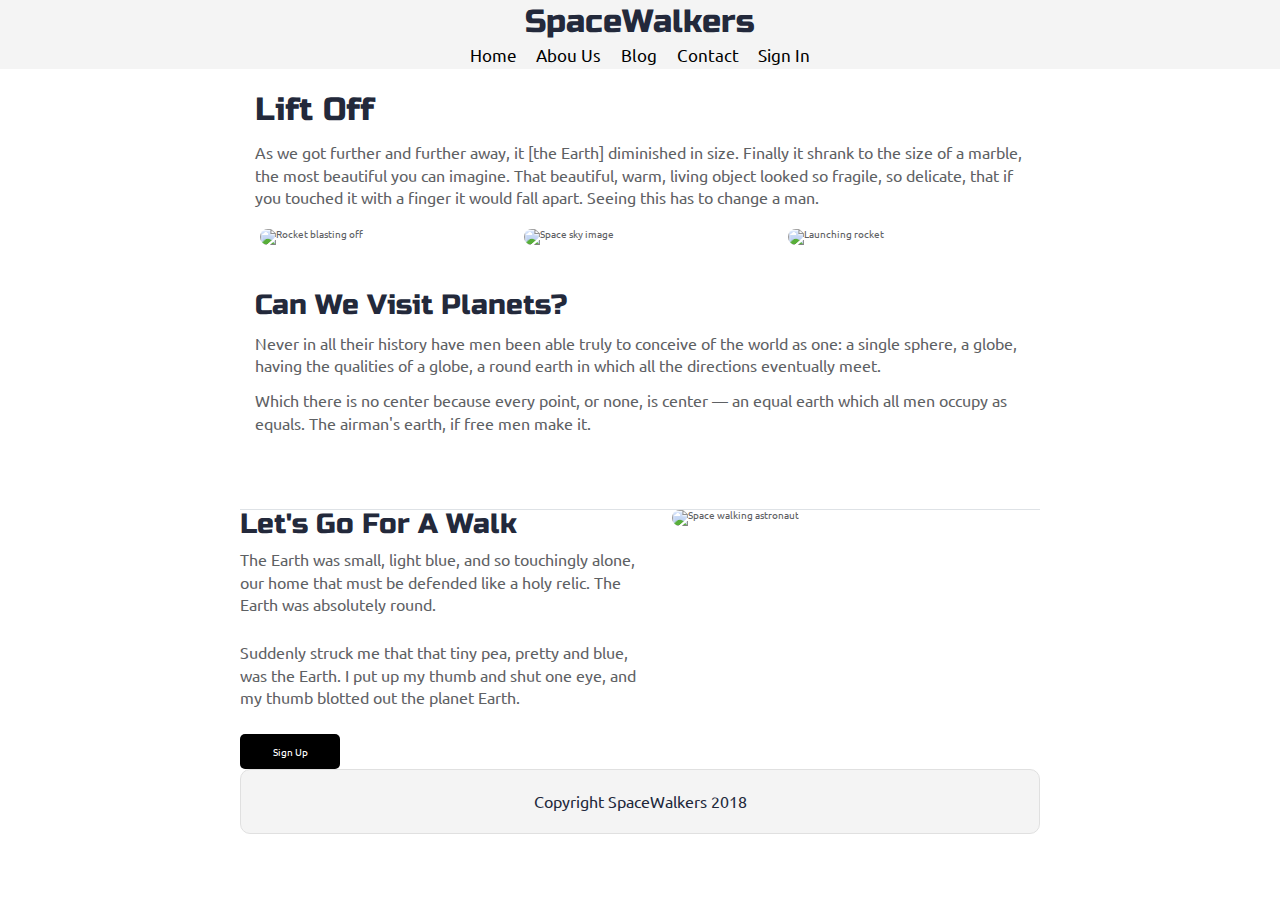
==== index.html @ 7f6706cb "HW Update 3.6.2020" ====
<!doctype html>

<html lang="en">

<head>
  <meta charset="utf-8">

  <title>SpaceWalkers</title>

  <link href="https://fonts.googleapis.com/css?family=Russo+One|Ubuntu" rel="stylesheet">
  <link href="css/index.css" rel="stylesheet">
  <meta name="viewport" content="width=device-width, initial-scale=1.0">

  <!--[if lt IE 9]>
    <script src="https://cdnjs.cloudflare.com/ajax/libs/html5shiv/3.7.3/html5shiv.js"></script>
  <![endif]-->
</head>

<body>

  <!-- navigation code here -->
  <div id="header-container">
    <section id="my-header">
      <header id="header-info">
        <h2>SpaceWalkers</h2>
        <nav>
          <a href="#">Home</a>
          <a href="#">Abou Us</a>
          <a href="#">Blog</a>
          <a href="#">Contact</a>
          <a href="#">Sign In</a>
        </nav>
      </header>

    </section>
  </div>

  <div class="container home">

    <header class="intro">
      <!-- image code here -->
      <section id="main-image">
        <img src="img/main-header.png" alt="">
      </section>

      <h2>Lift Off</h2>

      <p>As we got further and further away, it [the Earth] diminished in size. Finally it shrank to the size of a
        marble, the most beautiful you can imagine. That beautiful, warm, living object looked so fragile, so delicate,
        that if you touched it with a finger it would fall apart. Seeing this has to change a man.</p>
    </header>

    <section class="space-images">
      <img src="img/blast.png" class="blast" alt="Rocket blasting off">
      <img src="img/sky.png" class="sky" alt="Space sky image">
      <img src="img/launch.png" class="launch" alt="Launching rocket">
    </section>

    <section class="visit-planets">

      <h3>Can We Visit Planets?</h3>

      <p>Never in all their history have men been able truly to conceive of the world as one: a single sphere, a globe,
        having the qualities of a globe, a round earth in which all the directions eventually meet.</p>

      <p>Which there is no center because every point, or none, is center — an equal earth which all men occupy as
        equals. The airman's earth, if free men make it.</p>
    </section>

    <section class="walk">
      <div class="walk-text">
        <h3>Let's Go For A Walk</h3>

        <p>The Earth was small, light blue, and so touchingly alone, our home that must be defended like a holy relic.
          The Earth was absolutely round.</p>

        <p>Suddenly struck me that that tiny pea, pretty and blue, was the Earth. I put up my thumb and shut one eye,
          and my thumb blotted out the planet Earth.</p>

        <a href="">
          <div class="btn">
            Sign Up
          </div>
        </a>
      </div>

      <div class="walk-img">
        <img src="img/space-walk.png" alt="Space walking astronaut">
      </div>

    </section>

    <footer>
      <p>Copyright SpaceWalkers 2018</p>
    </footer>

  </div>
</body>

</html>
---- css/index.css ----
/* http://meyerweb.com/eric/tools/css/reset/ 
   v2.0 | 20110126
   License: none (public domain)
*/
html,
body,
div,
span,
applet,
object,
iframe,
h1,
h2,
h3,
h4,
h5,
h6,
p,
blockquote,
pre,
a,
abbr,
acronym,
address,
big,
cite,
code,
del,
dfn,
em,
img,
ins,
kbd,
q,
s,
samp,
small,
strike,
strong,
sub,
sup,
tt,
var,
b,
u,
i,
center,
dl,
dt,
dd,
ol,
ul,
li,
fieldset,
form,
label,
legend,
table,
caption,
tbody,
tfoot,
thead,
tr,
th,
td,
article,
aside,
canvas,
details,
embed,
figure,
figcaption,
footer,
header,
hgroup,
menu,
nav,
output,
ruby,
section,
summary,
time,
mark,
audio,
video {
  margin: 0;
  padding: 0;
  border: 0;
  font-size: 100%;
  font: inherit;
  vertical-align: baseline;
}
/* HTML5 display-role reset for older browsers */
article,
aside,
details,
figcaption,
figure,
footer,
header,
hgroup,
menu,
nav,
section {
  display: block;
}
body {
  line-height: 1;
}
ol,
ul {
  list-style: none;
}
blockquote,
q {
  quotes: none;
}
blockquote:before,
blockquote:after,
q:before,
q:after {
  content: '';
  content: none;
}
table {
  border-collapse: collapse;
  border-spacing: 0;
}
html {
  font-size: 62.5%;
}
* {
  box-sizing: border-box;
}
html {
  font-size: 62.5%;
}
html,
body {
  font-family: 'Ubuntu', sans-serif;
  color: #5E6164;
}
h1,
h2,
h3,
h4,
h5 {
  font-family: 'Russo One', sans-serif;
  color: #23293B;
}
h2 {
  font-size: 3.2rem;
}
h3 {
  font-size: 2.8rem;
}
p {
  font-size: 1.6rem;
  line-height: 1.4;
}
.container {
  max-width: 800px;
  width: 100%;
  margin: 0 auto;
}
#header-container {
  display: flex;
  justify-content: center;
  background-color: #f4f4f4;
  padding: 0.5%;
}
#header-container #my-header {
  width: 30%;
}
#header-container #my-header #header-info {
  display: flex;
  justify-content: center;
  align-items: center;
  flex-direction: column;
}
#header-container #my-header #header-info h2 {
  margin-bottom: 2%;
}
#header-container #my-header #header-info nav {
  display: flex;
  justify-content: space-evenly;
  width: 100%;
}
#header-container #my-header #header-info nav a {
  font-size: 1.7rem;
  text-decoration: none;
  color: black;
}
@media (max-width: 500px) {
  #header-container #my-header {
    width: 100%;
  }
}
footer {
  color: #22283B;
  background: #f4f4f4;
  padding: 20px 0;
  border: 1px double #e0e0e0;
  border-radius: 10px;
  display: flex;
  justify-content: center;
  align-items: center;
}
.home .intro h2 {
  padding: 15px;
}
.home .intro p {
  padding: 0 15px;
}
.home .space-images {
  display: flex;
  flex-wrap: wrap;
  width: 100%;
}
.home .space-images img {
  width: 28%;
  margin: 20px 2.5%;
  border-radius: 20px;
  height: 100%;
}
@media (max-width: 500px) {
  .home .space-images img {
    width: 500px;
    height: auto;
  }
}
@media (max-width: 500px) {
  .home .space-images {
    display: flex;
    justify-content: center;
    align-items: center;
    width: 100%;
  }
  .home .space-images .sky {
    display: none;
  }
  .home .space-images .launch {
    display: none;
  }
}
.home .visit-planets {
  padding: 15px;
}
.home .visit-planets h3 {
  margin-top: 11px;
}
.home .visit-planets p {
  margin-top: 13px;
}
.home .walk {
  margin-top: 60px;
  border-top: 1px solid #dee2e6;
  display: flex;
  justify-content: center;
}
.home .walk .btn {
  display: flex;
  justify-content: center;
  align-items: center;
  background-color: black;
  color: white;
  height: 35px;
  border-radius: 0.5rem;
  width: 100px;
}
@media (max-width: 500px) {
  .home .walk .btn {
    display: flex;
    justify-content: center;
    align-items: center;
    background-color: black;
    color: white;
    height: 35px;
    border-radius: 0.5rem;
    width: auto;
  }
}
.home .walk .walk-text {
  width: 50%;
}
.home .walk .walk-text h3 {
  margin-bottom: 10px;
}
.home .walk .walk-text p {
  margin-bottom: 26px;
}
.home .walk .walk-text a {
  text-decoration: none;
  color: white;
}
.home .walk .walk-text a :hover {
  color: black;
  background-color: white;
}
@media (max-width: 500px) {
  .home .walk .walk-text {
    width: 100%;
    padding: 5%;
  }
}
.home .walk .walk-img {
  width: 46%;
  margin-left: 4%;
}
.home .walk .walk-img img {
  width: 100%;
  height: auto;
  border-radius: 10px;
}
@media (max-width: 500px) {
  .home .walk .walk-img img {
    width: 500px;
    height: auto;
  }
}
@media (max-width: 500px) {
  .home .walk .walk-img {
    margin-left: 0%;
  }
}
@media (max-width: 500px) {
  .home .walk {
    display: flex;
    flex-direction: column-reverse;
    justify-content: center;
    align-items: center;
  }
}
.home #main-image img {
  width: 100%;
  height: auto;
  border-radius: 5px;
}
@media (max-width: 500px) {
  .home #main-image img {
    width: 395px;
    height: auto;
  }
}
@media (max-width: 500px) {
  .home #main-image {
    display: flex;
    justify-content: center;
  }
}
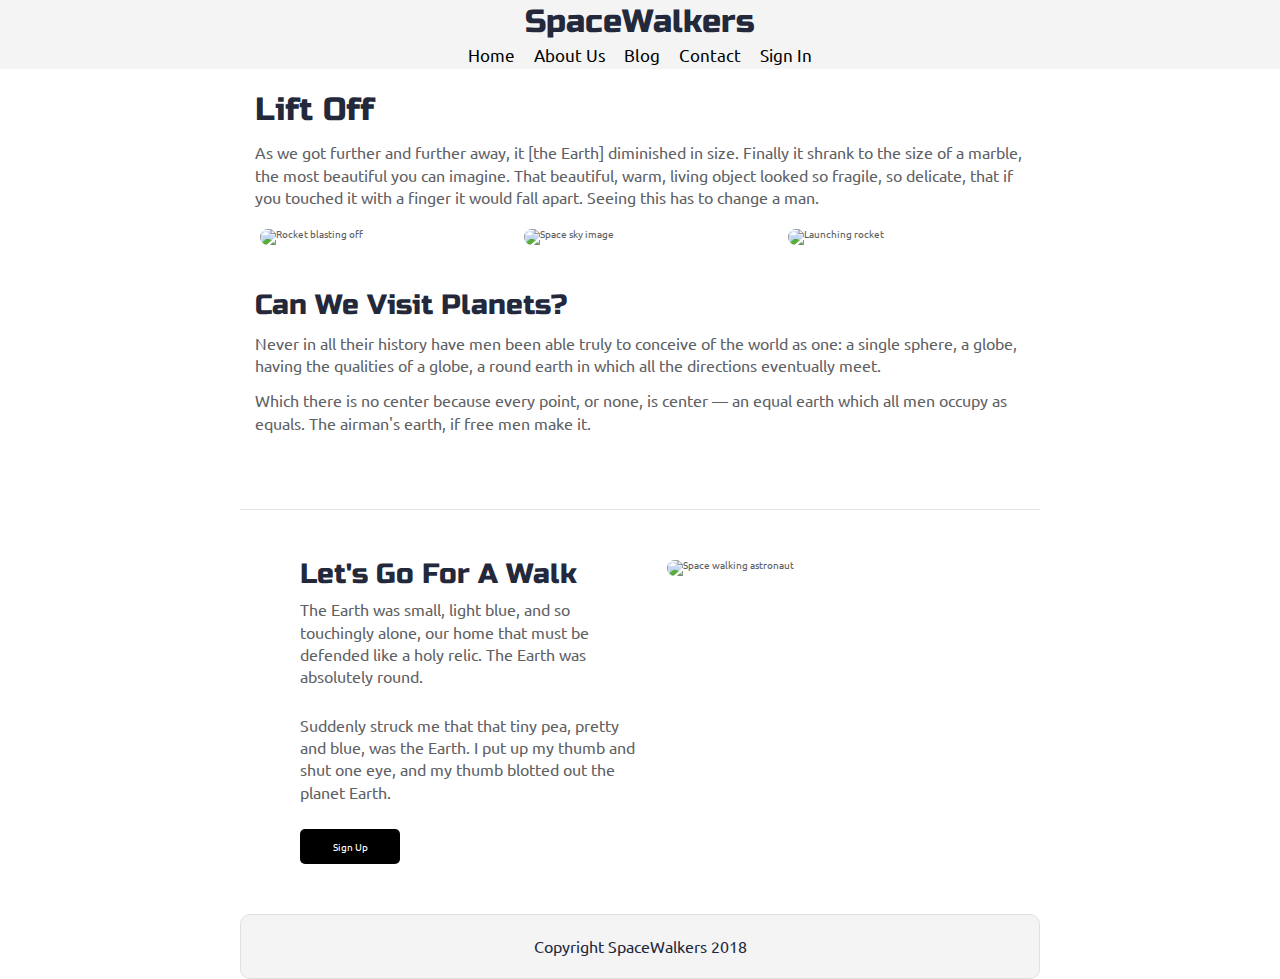
==== commit dcad9a44: "Fixed typo in nav" ====
--- a/index.html
+++ b/index.html
@@ -25,7 +25,7 @@
         <h2>SpaceWalkers</h2>
         <nav>
           <a href="#">Home</a>
-          <a href="#">Abou Us</a>
+          <a href="#">About Us</a>
           <a href="#">Blog</a>
           <a href="#">Contact</a>
           <a href="#">Sign In</a>
--- a/css/index.css
+++ b/css/index.css
@@ -206,6 +206,14 @@
   justify-content: center;
   align-items: center;
 }
+@media (max-width: 500px) {
+  footer {
+    width: 440px;
+    height: auto;
+    margin-bottom: 5%;
+    margin-left: 3%;
+  }
+}
 .home .intro h2 {
   padding: 15px;
 }
@@ -255,6 +263,7 @@
 .home .walk {
   margin-top: 60px;
   border-top: 1px solid #dee2e6;
+  padding: 50px 60px;
   display: flex;
   justify-content: center;
 }
@@ -314,21 +323,20 @@
 }
 @media (max-width: 500px) {
   .home .walk .walk-img img {
-    width: 500px;
+    width: 450px;
     height: auto;
   }
 }
 @media (max-width: 500px) {
   .home .walk .walk-img {
-    margin-left: 0%;
+    margin-left: 2%;
   }
 }
 @media (max-width: 500px) {
   .home .walk {
     display: flex;
     flex-direction: column-reverse;
-    justify-content: center;
-    align-items: center;
+    padding: 0%;
   }
 }
 .home #main-image img {
@@ -338,7 +346,7 @@
 }
 @media (max-width: 500px) {
   .home #main-image img {
-    width: 395px;
+    width: 450px;
     height: auto;
   }
 }
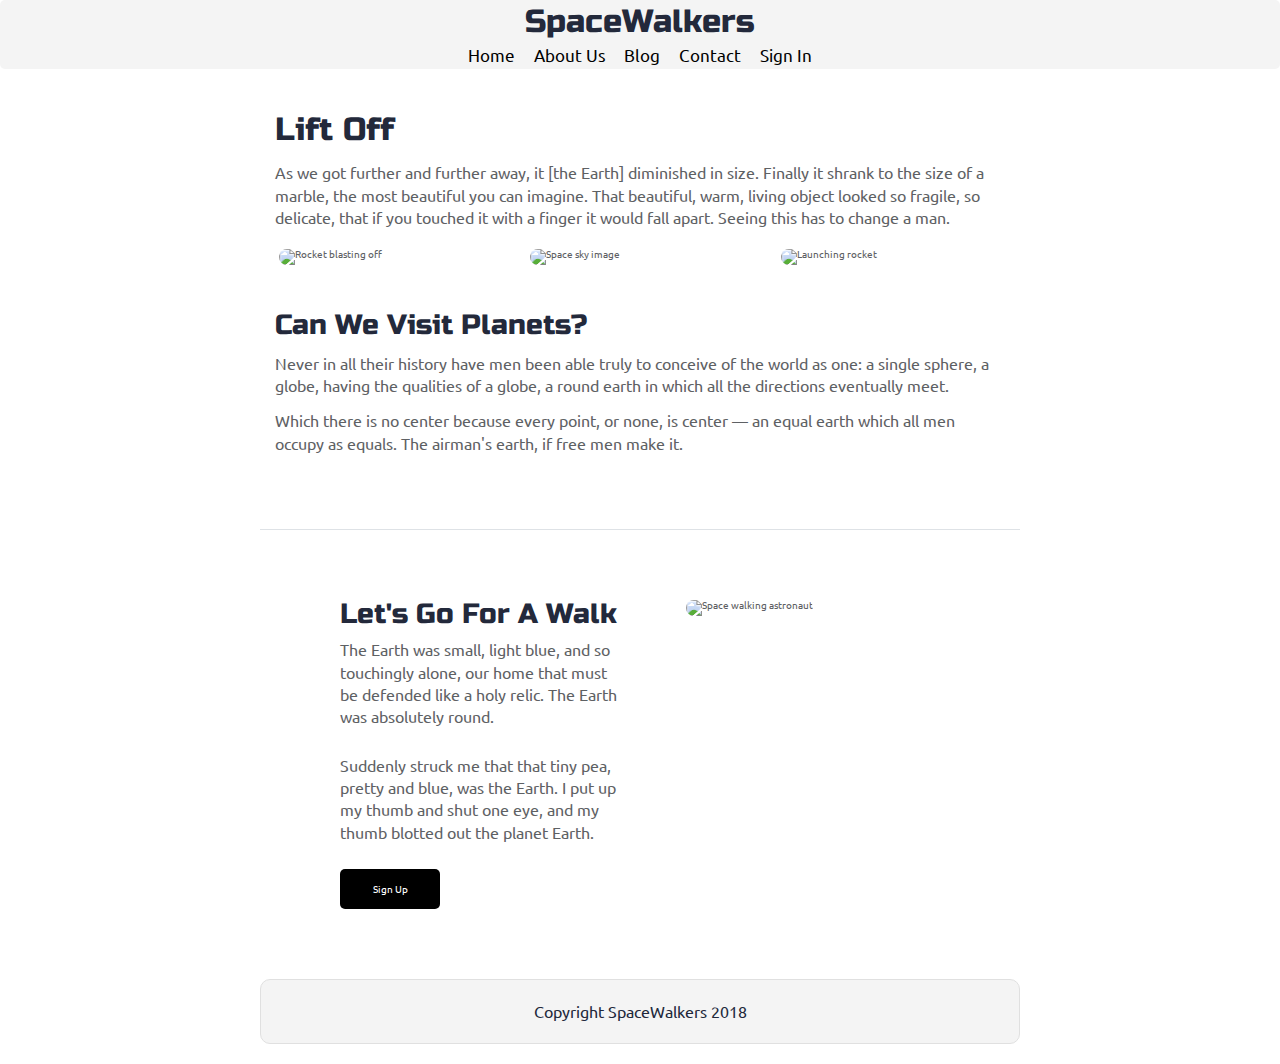
==== commit 11683647: "Added magazine subscription Sprint Challenge" ====
--- a/index.html
+++ b/index.html
@@ -21,7 +21,7 @@
   <!-- navigation code here -->
   <div id="header-container">
     <section id="my-header">
-      <header id="header-info">
+      <header id="header-info"> 
         <h2>SpaceWalkers</h2>
         <nav>
           <a href="#">Home</a>
@@ -77,7 +77,7 @@
         <p>Suddenly struck me that that tiny pea, pretty and blue, was the Earth. I put up my thumb and shut one eye,
           and my thumb blotted out the planet Earth.</p>
 
-        <a href="">
+        <a href="signup.html">
           <div class="btn">
             Sign Up
           </div>
--- a/css/index.css
+++ b/css/index.css
@@ -1,3 +1,17 @@
+@keyframes signup {
+  from {
+    background-color: black;
+  }
+  to {
+    background-color: white;
+  }
+  from {
+    color: white;
+  }
+  to {
+    color: black;
+  }
+}
 /* http://meyerweb.com/eric/tools/css/reset/ 
    v2.0 | 20110126
    License: none (public domain)
@@ -303,8 +317,8 @@
   color: white;
 }
 .home .walk .walk-text a :hover {
-  color: black;
-  background-color: white;
+  animation-name: signup;
+  animation-duration: 4s;
 }
 @media (max-width: 500px) {
   .home .walk .walk-text {
@@ -356,3 +370,31 @@
     justify-content: center;
   }
 }
+input[type=text],
+select {
+  width: 100%;
+  padding: 12px 20px;
+  margin: 8px 0;
+  display: inline-block;
+  border: 1px solid #ccc;
+  border-radius: 4px;
+  box-sizing: border-box;
+}
+input[type=submit] {
+  width: 100%;
+  background-color: black;
+  color: white;
+  padding: 14px 20px;
+  margin: 8px 0;
+  border: none;
+  border-radius: 4px;
+  cursor: pointer;
+}
+input[type=submit]:hover {
+  background-color: white;
+  color: black;
+}
+div {
+  border-radius: 5px;
+  padding: 20px;
+}
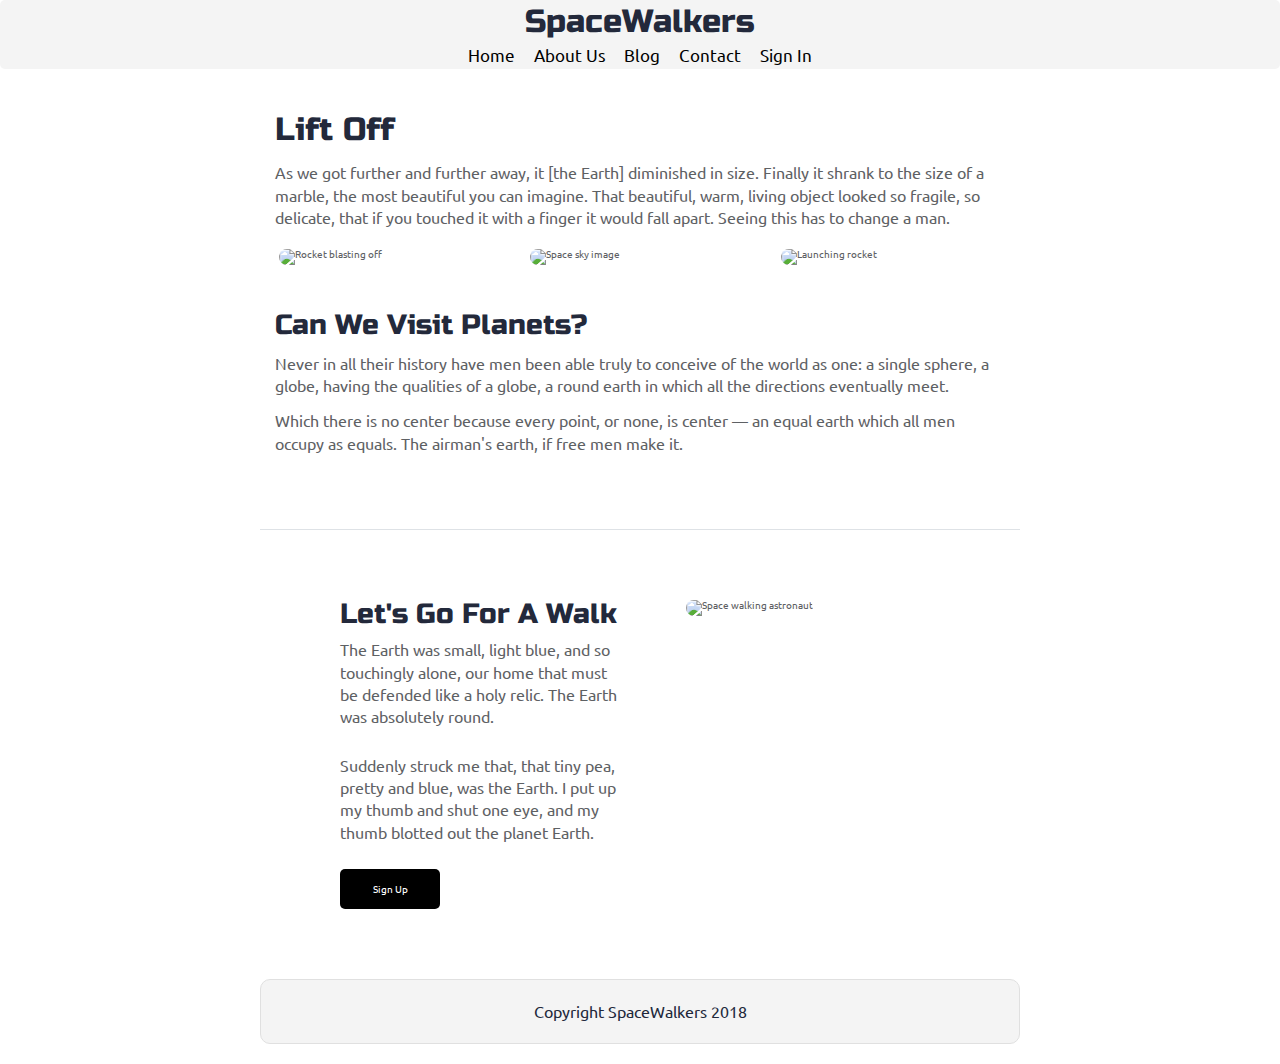
==== commit 7e61c264: "Fixed grammer in home page" ====
--- a/index.html
+++ b/index.html
@@ -74,7 +74,7 @@
         <p>The Earth was small, light blue, and so touchingly alone, our home that must be defended like a holy relic.
           The Earth was absolutely round.</p>
 
-        <p>Suddenly struck me that that tiny pea, pretty and blue, was the Earth. I put up my thumb and shut one eye,
+        <p>Suddenly struck me that, that tiny pea, pretty and blue, was the Earth. I put up my thumb and shut one eye,
           and my thumb blotted out the planet Earth.</p>
 
         <a href="signup.html">
--- a/css/index.css
+++ b/css/index.css
@@ -225,7 +225,6 @@
     width: 440px;
     height: auto;
     margin-bottom: 5%;
-    margin-left: 3%;
   }
 }
 .home .intro h2 {
@@ -337,19 +336,23 @@
 }
 @media (max-width: 500px) {
   .home .walk .walk-img img {
-    width: 450px;
+    width: 438px;
     height: auto;
   }
 }
 @media (max-width: 500px) {
   .home .walk .walk-img {
-    margin-left: 2%;
+    width: 100%;
+    margin-left: 0%;
+    padding-left: 0%;
   }
 }
 @media (max-width: 500px) {
   .home .walk {
     display: flex;
     flex-direction: column-reverse;
+    justify-content: center;
+    align-items: center;
     padding: 0%;
   }
 }
